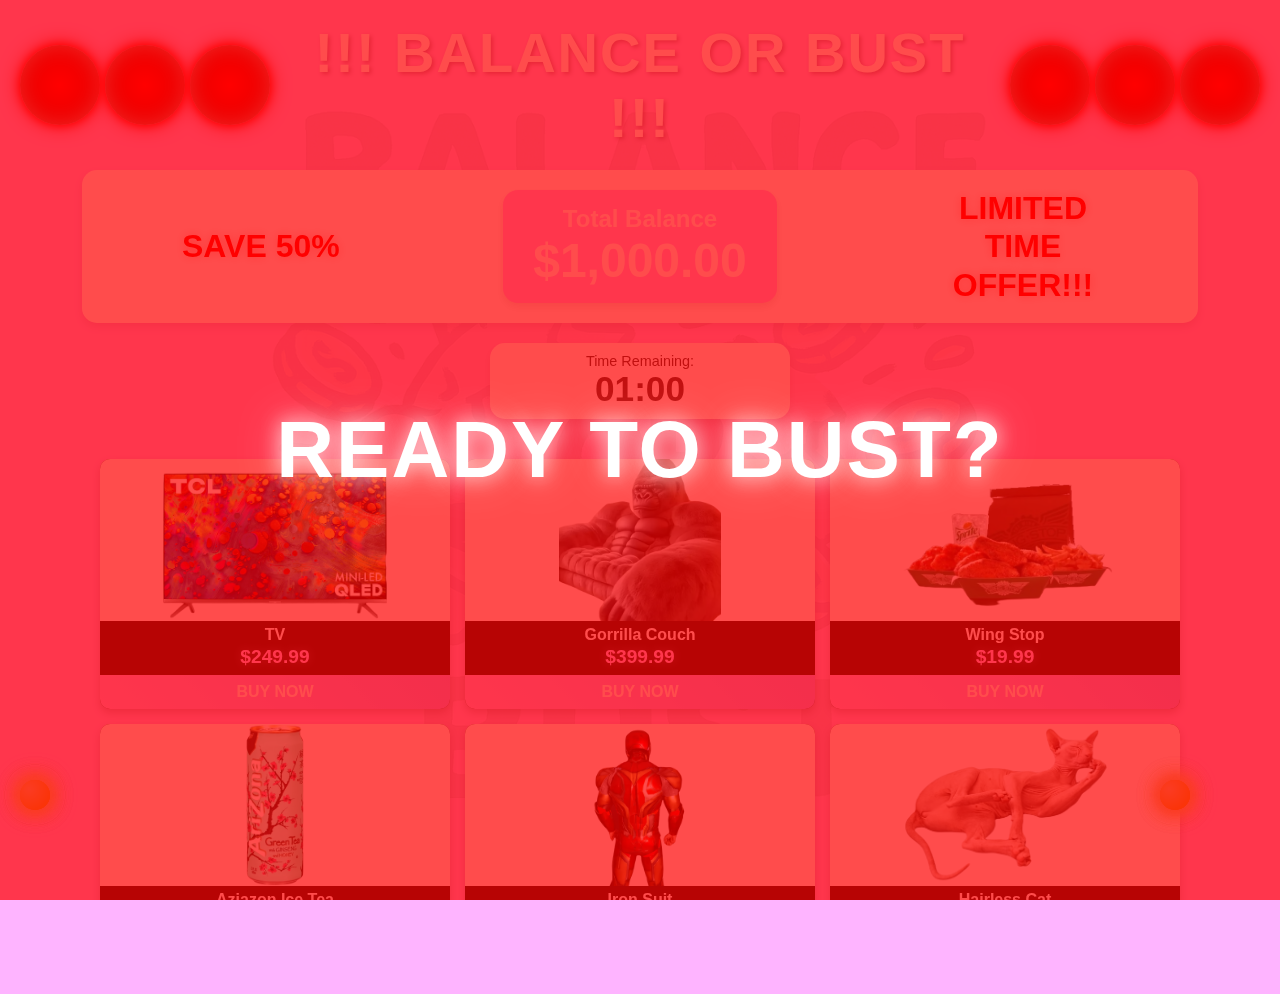
==== index.html @ 346b5c70 "Initial commit: Balance or Bust website" ====
<!DOCTYPE html>
<html lang="en">
<head>
    <meta charset="UTF-8">
    <meta name="viewport" content="width=device-width, initial-scale=1.0">
    <title>Balance or Bust</title>
    <link rel="stylesheet" href="styles.css">
</head>
<body>
    <div class="intro-overlay">
        <h1 class="intro-text">READY TO BUST?</h1>
    </div>

    <div class="header">
        <div class="alarm-group left">
            <div class="alarm"></div>
            <div class="alarm"></div>
            <div class="alarm"></div>
        </div>
        <h1>!!! BALANCE OR BUST !!!</h1>
        <div class="alarm-group right">
            <div class="alarm"></div>
            <div class="alarm"></div>
            <div class="alarm"></div>
        </div>
    </div>

    <div class="info-section">
        <p class="pulsating-text left">SAVE 50%</p>
        <div class="money-box">
            <h2>Total Balance</h2>
            <p class="balance">$1,000.00</p>
        </div>
        <p class="pulsating-text right">LIMITED TIME<br>OFFER!!!</p>
    </div>

    <div class="timer-container">
        <p class="timer-label">Time Remaining:</p>
        <p class="timer">1:00</p>
    </div>

    <div class="deals-grid">
        <div class="deal-item">
            <div class="image-container">
                <img src="assets/deal1.png" alt="TV">
            </div>
            <div class="deal-info">
                <h3 class="deal-name">TV</h3>
                <p class="deal-price">$249.99</p>
            </div>
            <button class="buy-now">BUY NOW</button>
        </div>
        <div class="deal-item">
            <div class="image-container">
                <img src="assets/deal2.png" alt="Gorrilla Couch">
            </div>
            <div class="deal-info">
                <h3 class="deal-name">Gorrilla Couch</h3>
                <p class="deal-price">$399.99</p>
            </div>
            <button class="buy-now">BUY NOW</button>
        </div>
        <div class="deal-item">
            <div class="image-container">
                <img src="assets/deal3.png" alt="Wing Stop">
            </div>
            <div class="deal-info">
                <h3 class="deal-name">Wing Stop</h3>
                <p class="deal-price">$19.99</p>
            </div>
            <button class="buy-now">BUY NOW</button>
        </div>
        <div class="deal-item">
            <div class="image-container">
                <img src="assets/deal4.png" alt="Aziazon Ice Tea">
            </div>
            <div class="deal-info">
                <h3 class="deal-name">Aziazon Ice Tea</h3>
                <p class="deal-price">$0.50</p>
            </div>
            <button class="buy-now">BUY NOW</button>
        </div>
        <div class="deal-item">
            <div class="image-container">
                <img src="assets/deal5.png" alt="Iron Suit">
            </div>
            <div class="deal-info">
                <h3 class="deal-name">Iron Suit</h3>
                <p class="deal-price">$599.99</p>
            </div>
            <button class="buy-now">BUY NOW</button>
        </div>
        <div class="deal-item">
            <div class="image-container">
                <img src="assets/deal6.png" alt="Hairless Cat">
            </div>
            <div class="deal-info">
                <h3 class="deal-name">Hairless Cat</h3>
                <p class="deal-price">$999.99</p>
            </div>
            <button class="buy-now">BUY NOW</button>
        </div>
    </div>

    <div class="coins left-coins"></div>
    <div class="coins right-coins"></div>

    <div class="times-up-overlay">
        <div class="x-mark">X</div>
        <div class="times-up-text">TIME'S UP!</div>
    </div>

    <script src="script.js"></script>
</body>
</html>
---- styles.css ----
:root {
    --main-purple: #feb4ff;
    --secondary-purple: #efdbf0;
    --white: #ffffff;
    --dark-purple: #d89cfc;
}

* {
    margin: 0;
    padding: 0;
    box-sizing: border-box;
}

html, body {
    height: 100%;
    overflow: hidden;
}

body {
    min-height: 100vh;
    background-color: var(--main-purple);
    font-family: 'Arial', sans-serif;
    display: flex;
    flex-direction: column;
    align-items: center;
    overflow: hidden;
    position: relative;
    padding: 20px;
}

/* Add background logo */
body::before {
    content: '';
    position: fixed;
    inset: 0;
    background: url('assets/logo.png') center/contain no-repeat;
    opacity: 0.1;
    z-index: -1;
}

.container {
    max-width: 100%;
    height: 100vh;
    margin: 0 auto;
    padding: 20px;
    display: flex;
    flex-direction: column;
}

.header {
    display: flex;
    align-items: center;
    justify-content: center;
    gap: 20px;
    margin-bottom: 20px;
    width: 100%;
}

h1 {
    color: var(--white);
    font-size: 3.5rem;
    text-shadow: 2px 2px 4px rgba(0, 0, 0, 0.3);
    margin: 0;
    text-align: center;
    font-weight: bold;
    letter-spacing: 2px;
}

.alarm-group {
    display: flex;
    flex-direction: row;
    gap: 5px;
}

.alarm {
    width: 80px;
    height: 80px;
    background: radial-gradient(circle at center, #ff0000 0%, #990000 100%);
    border-radius: 50%;
    box-shadow: 
        0 0 10px #ff0000,
        0 0 20px #ff0000,
        inset 0 0 20px rgba(255, 255, 255, 0.5);
    animation: pulse 2s infinite;
}

.alarm-group.left {
    justify-content: flex-end;
}

.alarm-group.right {
    justify-content: flex-start;
}

.info-section {
    background-color: var(--white);
    border-radius: 15px;
    padding: 20px;
    width: 90%;
    max-width: 1200px;
    position: relative;
    margin-bottom: 20px;
    display: flex;
    justify-content: center;
    align-items: center;
    box-shadow: 0 4px 8px rgba(0, 0, 0, 0.1);
}

.pulsating-text {
    color: #ff0000;
    font-size: 2rem;
    font-weight: bold;
    text-shadow: 0 0 10px rgba(255, 0, 0, 0.3);
    animation: pulseText 1.5s infinite;
    position: absolute;
    margin: 0;
    text-align: center;
    line-height: 1.2;
}

.pulsating-text.left {
    left: 100px;
}

.pulsating-text.right {
    right: 100px;
    max-width: 150px;
}

.money-box {
    background-color: var(--main-purple);
    padding: 15px 30px;
    border-radius: 15px;
    text-align: center;
    box-shadow: 0 4px 8px rgba(0, 0, 0, 0.1);
    z-index: 1;
}

.money-box h2 {
    color: var(--white);
    margin: 0;
    font-size: 1.5rem;
}

.balance {
    color: var(--white);
    font-size: 3rem;
    font-weight: bold;
    margin: 0;
}

.timer-container {
    background-color: var(--white);
    padding: 10px 30px;
    border-radius: 15px;
    text-align: center;
    margin-bottom: 30px;
    box-shadow: 0 4px 8px rgba(0, 0, 0, 0.1);
    width: 300px;
}

.timer-label {
    color: #333;
    font-size: 0.9rem;
    margin: 0;
}

.timer {
    color: #333;
    font-size: 2.2rem;
    font-weight: bold;
    margin: 0;
}

.deals-grid {
    display: grid;
    grid-template-columns: repeat(3, minmax(0, 400px));
    gap: 20px;
    width: 95%;
    max-width: 1500px;
    margin-top: 10px;
    justify-content: center;
    align-items: start;
}

.deal-item {
    background-color: #4a4a4a;
    aspect-ratio: 4/3;
    border-radius: 10px;
    display: flex;
    flex-direction: column;
    box-shadow: 0 4px 8px rgba(0, 0, 0, 0.2);
    transition: transform 0.3s ease;
    overflow: hidden;
    height: 250px;
    width: 100%;
    margin: 0 auto;
}

.deal-item:hover {
    transform: scale(1.02);
}

.image-container {
    flex: 1;
    background-color: #666;
    width: 100%;
    height: 160px;
    overflow: hidden;
    position: relative;
}

.image-container img {
    width: 100%;
    height: 100%;
    object-fit: contain;
    background-color: var(--white);
}

.deal-info {
    background: rgba(0, 0, 0, 0.8);
    padding: 5px;
    color: var(--white);
    text-align: center;
}

.deal-name {
    font-size: 1rem;
    font-weight: bold;
    margin: 0;
    color: var(--white);
    white-space: nowrap;
    overflow: hidden;
    text-overflow: ellipsis;
}

.deal-price {
    font-size: 1.2rem;
    color: var(--main-purple);
    font-weight: bold;
    margin: 2px 0;
    text-shadow: 0 0 10px rgba(254, 180, 255, 0.3);
}

.buy-now {
    width: 100%;
    padding: 8px;
    background: linear-gradient(45deg, var(--main-purple), var(--dark-purple));
    border: none;
    color: var(--white);
    font-size: 1rem;
    font-weight: bold;
    cursor: pointer;
    transition: all 0.3s ease;
}

.buy-now:hover {
    background: linear-gradient(45deg, var(--dark-purple), var(--main-purple));
    transform: translateY(-2px);
    box-shadow: 0 4px 12px rgba(0, 0, 0, 0.2);
}

.coins {
    position: fixed;
    width: 100px;
    height: 100px;
    pointer-events: none;
    z-index: 2;
}

.left-coins {
    left: 20px;
    bottom: 20px;
}

.right-coins {
    right: 20px;
    bottom: 20px;
}

.coin {
    position: absolute;
    width: 30px;
    height: 30px;
    background: radial-gradient(circle at 30% 30%, #f0c674, #f0a500);
    border-radius: 50%;
    box-shadow: 
        0 0 15px rgba(240, 198, 116, 0.7),
        0 0 30px rgba(240, 198, 116, 0.3);
    animation: coinFloat 0.8s ease-out forwards;
}

@keyframes coinFloat {
    0% {
        transform: translate(0, 0) rotate(0deg);
        opacity: 1;
    }
    100% {
        transform: translate(var(--tx), var(--ty)) rotate(var(--rotation));
        opacity: 0;
    }
}

.left-coins .coin:nth-child(3n) {
    --tx: 150px;
    --ty: -150px;
    --rotation: 360deg;
}

.left-coins .coin:nth-child(3n + 1) {
    --tx: 100px;
    --ty: -50px;
    --rotation: 180deg;
}

.left-coins .coin:nth-child(3n + 2) {
    --tx: 50px;
    --ty: -200px;
    --rotation: 540deg;
}

.right-coins .coin:nth-child(3n) {
    --tx: -150px;
    --ty: -150px;
    --rotation: -360deg;
}

.right-coins .coin:nth-child(3n + 1) {
    --tx: -100px;
    --ty: -50px;
    --rotation: -180deg;
}

.right-coins .coin:nth-child(3n + 2) {
    --tx: -50px;
    --ty: -200px;
    --rotation: -540deg;
}

.times-up-overlay {
    position: fixed;
    inset: 0;
    background-color: rgba(255, 0, 0, 0.7);
    display: flex;
    flex-direction: column;
    justify-content: center;
    align-items: center;
    opacity: 0;
    visibility: hidden;
    transition: opacity 0.3s ease, visibility 0.3s ease;
    z-index: 1000;
}

.times-up-overlay.active {
    opacity: 1;
    visibility: visible;
}

.x-mark {
    font-size: 15rem;
    color: var(--white);
    font-weight: bold;
    text-shadow: 0 0 20px rgba(255, 255, 255, 0.8);
    animation: scaleIn 0.5s ease forwards;
    transform: scale(0);
}

.times-up-text {
    font-size: 4rem;
    color: var(--white);
    font-weight: bold;
    text-shadow: 0 0 20px rgba(255, 255, 255, 0.8);
    margin-top: -2rem;
    opacity: 0;
    animation: fadeIn 0.5s ease 0.3s forwards;
}

@keyframes pulse {
    0% { transform: scale(1); }
    50% { transform: scale(1.05); }
    100% { transform: scale(1); }
}

@keyframes floatLeft {
    0%, 100% { transform: translateY(0) rotate(0deg); }
    50% { transform: translateY(-20px) rotate(10deg); }
}

@keyframes floatRight {
    0%, 100% { transform: translateY(0) rotate(0deg); }
    50% { transform: translateY(-20px) rotate(-10deg); }
}

@keyframes scaleIn {
    0% { transform: scale(0); }
    70% { transform: scale(1.1); }
    100% { transform: scale(1); }
}

@keyframes fadeIn {
    from { opacity: 0; transform: translateY(20px); }
    to { opacity: 1; transform: translateY(0); }
}

@keyframes shake {
    0%, 100% { transform: translateX(0); }
    25% { transform: translateX(-5px); }
    75% { transform: translateX(5px); }
}

@keyframes pulseText {
    0% { transform: scale(1); }
    50% { transform: scale(1.2); }
    100% { transform: scale(1); }
}

/* Update responsive breakpoints for wider grid */
@media (max-width: 1400px) {
    .deals-grid {
        grid-template-columns: repeat(3, minmax(0, 350px));
        gap: 15px;
    }
}

@media (max-width: 1100px) {
    .deals-grid {
        grid-template-columns: repeat(2, minmax(0, 400px));
        gap: 15px;
    }
}

@media (max-width: 850px) {
    .deals-grid {
        grid-template-columns: repeat(2, minmax(0, 300px));
        gap: 12px;
    }
    
    .deal-item {
        height: 200px;
    }
    
    .image-container {
        height: 120px;
    }
}

@media (max-width: 480px) {
    .deals-grid {
        grid-template-columns: minmax(0, 350px);
        gap: 10px;
    }
}

.intro-overlay {
    position: fixed;
    inset: 0;
    background-color: rgba(255, 0, 0, 0.7);
    display: flex;
    justify-content: center;
    align-items: center;
    z-index: 2000;
    animation: flashBackground 0.5s infinite;
    transition: opacity 1s ease;
}

.intro-text {
    color: var(--white);
    font-size: 5rem;
    font-weight: bold;
    text-align: center;
    text-shadow: 
        0 0 20px rgba(255, 255, 255, 0.8),
        0 0 40px rgba(255, 255, 255, 0.4);
    animation: pulseIntro 0.5s infinite alternate;
}

@keyframes flashBackground {
    0% { background-color: rgba(255, 0, 0, 0.3); }
    50% { background-color: rgba(255, 0, 0, 0.8); }
    100% { background-color: rgba(255, 0, 0, 0.3); }
}

@keyframes pulseIntro {
    from { 
        transform: scale(1);
        text-shadow: 
            0 0 20px rgba(255, 255, 255, 0.8),
            0 0 40px rgba(255, 255, 255, 0.4);
    }
    to { 
        transform: scale(1.1);
        text-shadow: 
            0 0 30px rgba(255, 255, 255, 1),
            0 0 60px rgba(255, 255, 255, 0.6);
    }
}

.deal-item.sold {
    opacity: 0.6;
    pointer-events: none;
}

.deal-item.sold .image-container::after {
    content: 'SOLD OUT';
    position: absolute;
    top: 50%;
    left: 50%;
    transform: translate(-50%, -50%) rotate(-30deg);
    background-color: rgba(255, 0, 0, 0.8);
    color: var(--white);
    padding: 5px 20px;
    font-size: 1.2rem;
    font-weight: bold;
    white-space: nowrap;
    z-index: 1;
}

.deal-item.sold .buy-now {
    background: #666;
    cursor: not-allowed;
    transform: none;
    box-shadow: none;
}
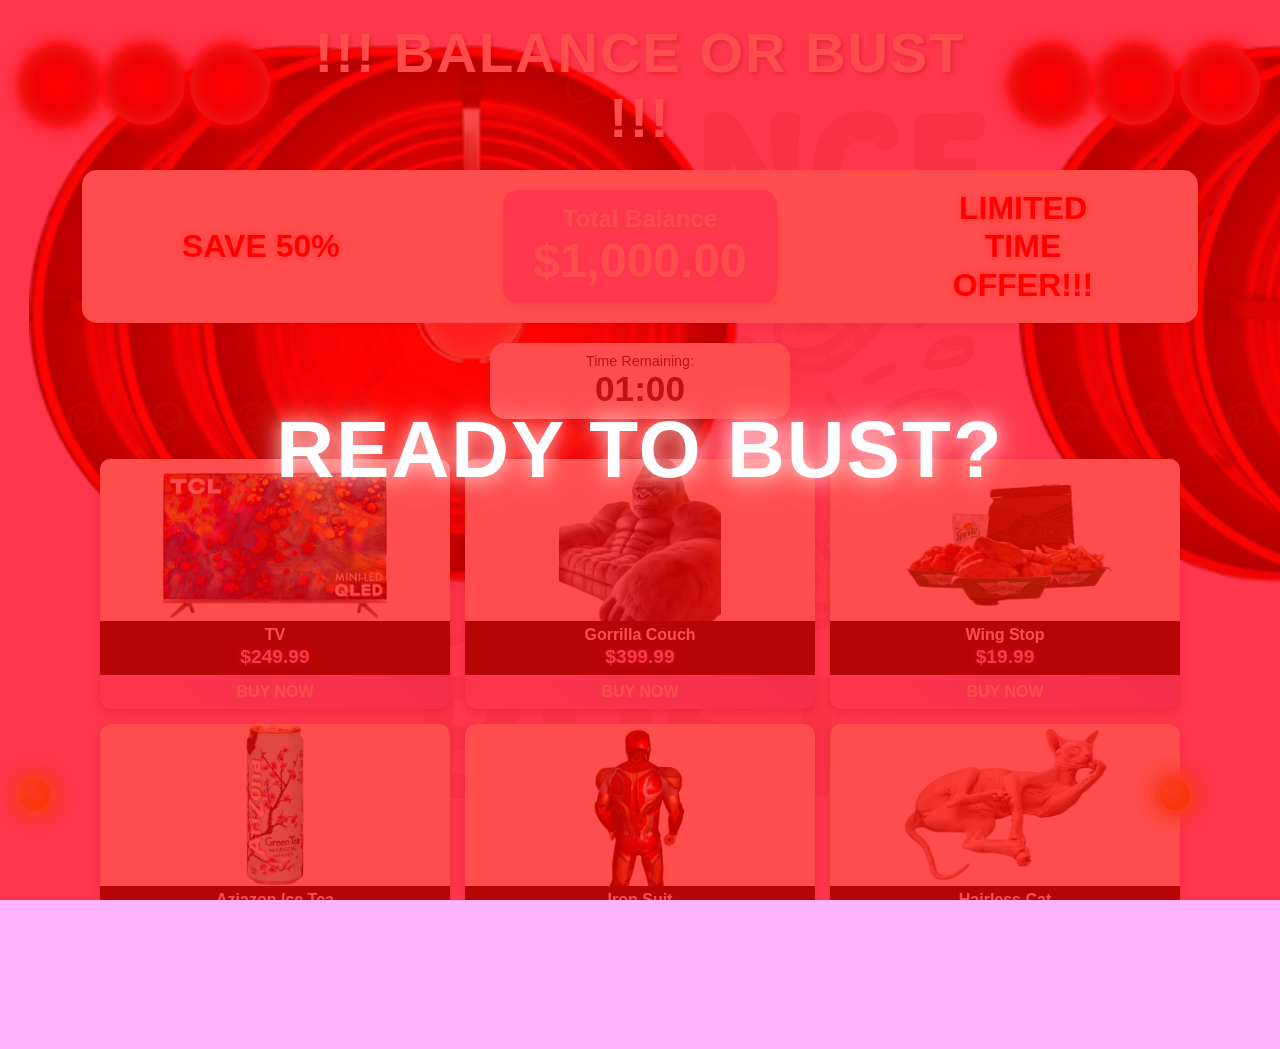
==== commit 51006dff: "Update index.html" ====
--- a/index.html
+++ b/index.html
@@ -13,15 +13,27 @@
 
     <div class="header">
         <div class="alarm-group left">
-            <div class="alarm"></div>
-            <div class="alarm"></div>
-            <div class="alarm"></div>
+            <div class="alarm">
+                <img src="assets/Red alarm.png" alt="Alarm" class="alarm-image">
+            </div>
+            <div class="alarm">
+                <img src="assets/Red alarm.png" alt="Alarm" class="alarm-image">
+            </div>
+            <div class="alarm">
+                <img src="assets/Red alarm.png" alt="Alarm" class="alarm-image">
+            </div>
         </div>
         <h1>!!! BALANCE OR BUST !!!</h1>
         <div class="alarm-group right">
-            <div class="alarm"></div>
-            <div class="alarm"></div>
-            <div class="alarm"></div>
+            <div class="alarm">
+                <img src="assets/Red alarm.png" alt="Alarm" class="alarm-image">
+            </div>
+            <div class="alarm">
+                <img src="assets/Red alarm.png" alt="Alarm" class="alarm-image">
+            </div>
+            <div class="alarm">
+                <img src="assets/Red alarm.png" alt="Alarm" class="alarm-image">
+            </div>
         </div>
     </div>
 
@@ -108,8 +120,17 @@
     <div class="times-up-overlay">
         <div class="x-mark">X</div>
         <div class="times-up-text">TIME'S UP!</div>
+        <button class="back-to-balance">Back To Balance</button>
+    </div>
+
+    <div class="bust-overlay">
+        <div class="bust-logo"></div>
+        <div class="bust-text">BUSTED</div>
+        <div class="amount-owed">You owe us $0.00</div>
+        <div class="bust-coins"></div>
+        <button class="back-to-balance">Back To Balance</button>
     </div>
 
     <script src="script.js"></script>
 </body>
-</html> +</html> 
